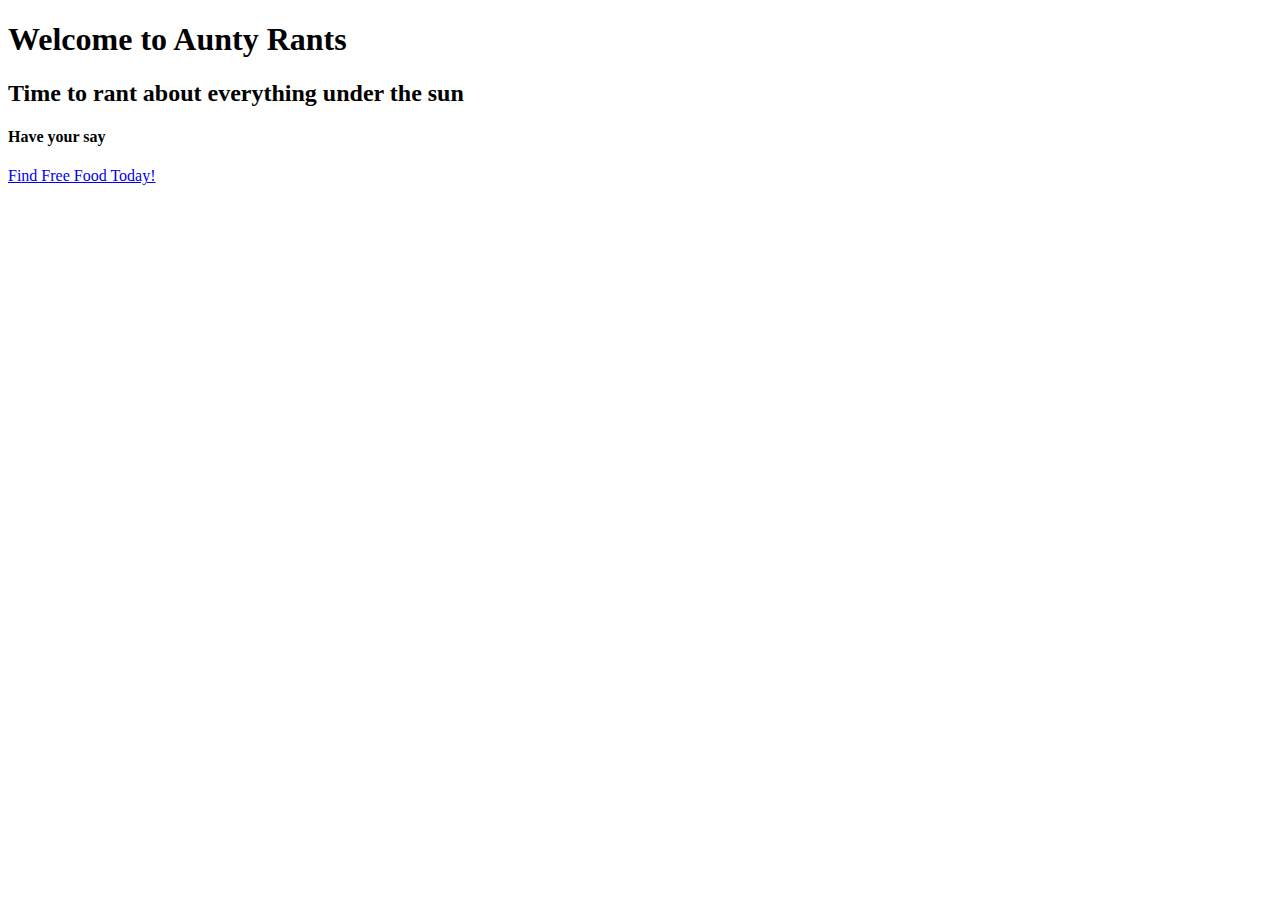
==== index.html @ 10e94449 "commit aunty rants" ====
<!DOCTYPE html>
<html lang="en">
<head>
    <meta charset="UTF-8">
    <meta name="viewport" content="width=device-width, initial-scale=1.0">
    <title>Document</title>
</head>
<body>
    
</body>
    <h1>Welcome to Aunty Rants</h1>
    <h4></h4>
    <h2>Time to rant about everything under the sun</h2>
    <h4>Have your say</h4>
    <a href="https://www.freefood.org.sg"> Find Free Food Today! </a>
</html>
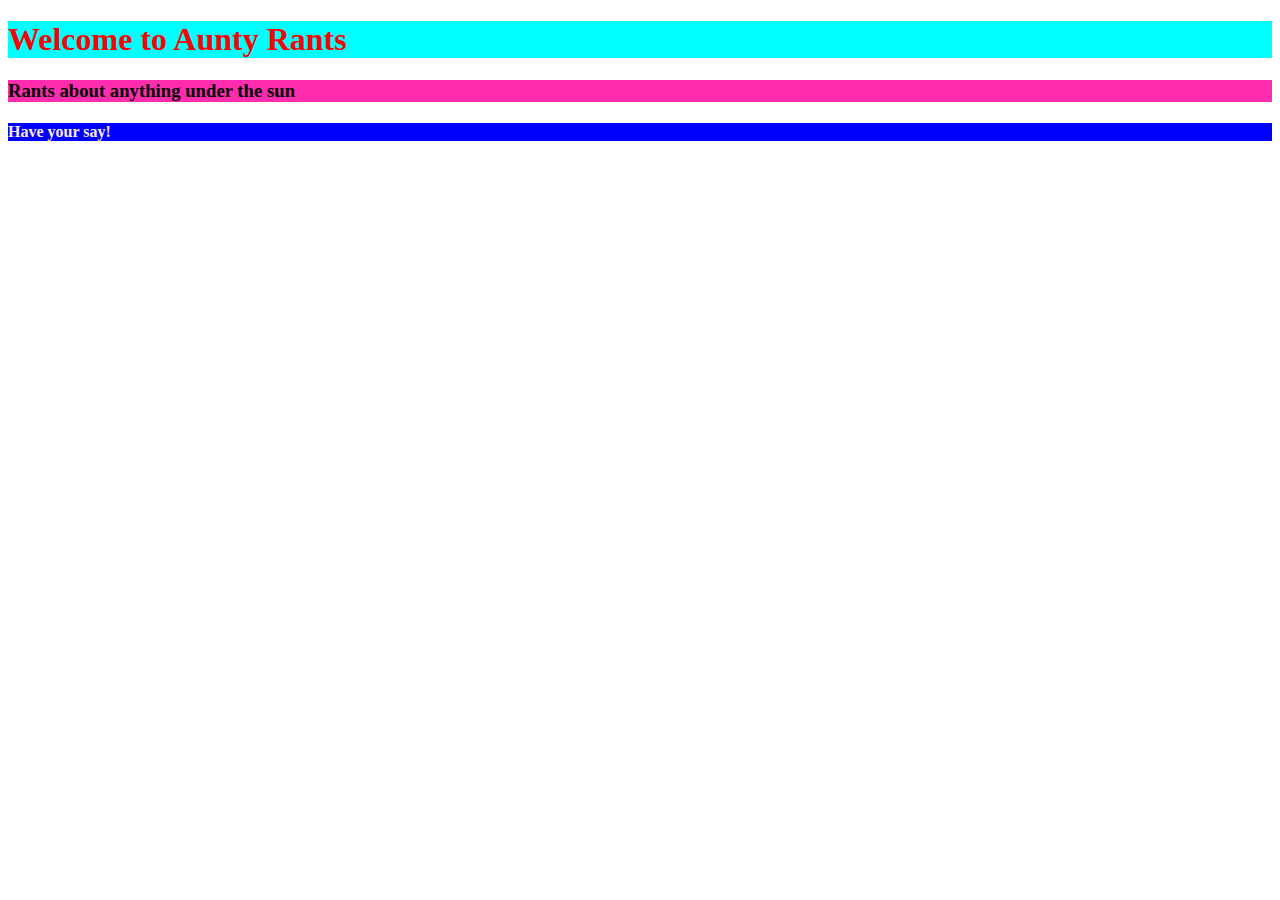
==== commit f805992a: "HTML plus CSS" ====
--- a/index.html
+++ b/index.html
@@ -4,13 +4,11 @@
     <meta charset="UTF-8">
     <meta name="viewport" content="width=device-width, initial-scale=1.0">
     <title>Document</title>
+    <link rel="stylesheet" href="style.css">
 </head>
 <body>
-    
+    <h1 class="title">Welcome to Aunty Rants</h1>
+    <h3 class="title1">Rants about anything under the sun</h3>
+    <h4 class="title2" id="important">Have your say!</h4>
 </body>
-    <h1>Welcome to Aunty Rants</h1>
-    <h4></h4>
-    <h2>Time to rant about everything under the sun</h2>
-    <h4>Have your say</h4>
-    <a href="https://www.freefood.org.sg"> Find Free Food Today! </a>
 </html>
--- a/style.css
+++ b/style.css
@@ -0,0 +1,26 @@
+/*
+h1 {
+    color: red;
+    background-color:blue;
+    
+    text-align: center;
+    border: 14px rgb(27, 207, 21) solid;
+    
+    margin-bottom: 50px;
+
+    padding-top: 20px;
+    padding-bottom: 20px;
+    padding-left: 10px;
+    padding-right: 10px;
+
+}
+*/
+h1 {
+    color: red;
+}
+
+.title {background-color: aqua;}
+     
+.title1 {background-color:rgba(255, 0, 157, 0.822);}
+
+#important {color: antiquewhite;background-color: blue;}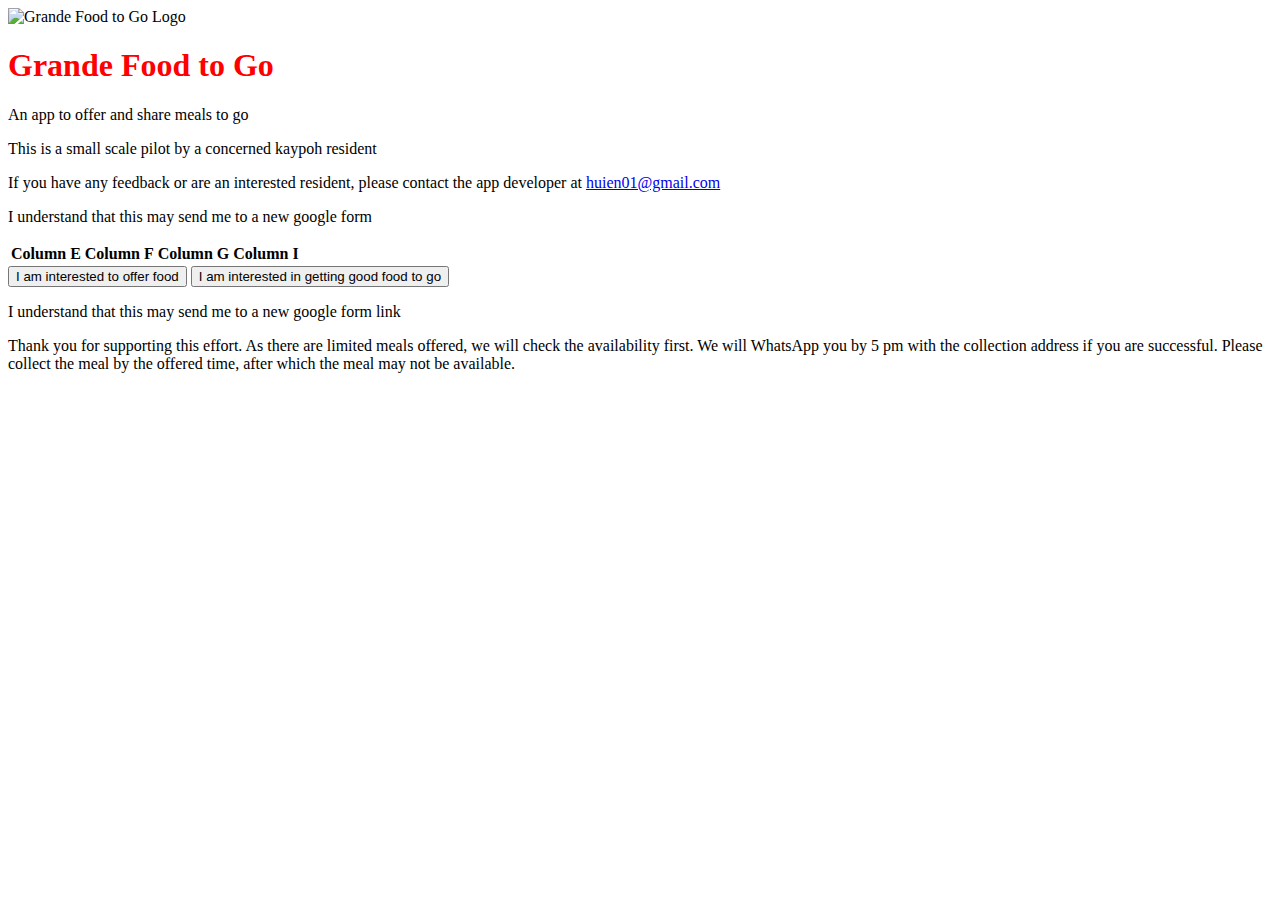
==== commit f70dbb54: "Copilot try" ====
--- a/index.html
+++ b/index.html
@@ -3,12 +3,51 @@
 <head>
     <meta charset="UTF-8">
     <meta name="viewport" content="width=device-width, initial-scale=1.0">
-    <title>Document</title>
+    <title>Grande Food to Go</title>
     <link rel="stylesheet" href="style.css">
 </head>
 <body>
-    <h1 class="title">Welcome to Aunty Rants</h1>
-    <h3 class="title1">Rants about anything under the sun</h3>
-    <h4 class="title2" id="important">Have your say!</h4>
+    <header>
+        <img src="path/to/logo.png" alt="Grande Food to Go Logo">
+        <h1>Grande Food to Go</h1>
+        <p>An app to offer and share meals to go</p>
+        <p>This is a small scale pilot by a concerned kaypoh resident</p>
+        <p>If you have any feedback or are an interested resident, please contact the app developer at 
+            <a href="mailto:huien01@gmail.com">huien01@gmail.com</a>
+        </p>
+    </header>
+
+    <section id="table-section">
+        <p>I understand that this may send me to a new google form</p>
+        <table id="data-table">
+            <thead>
+                <tr>
+                    <th>Column E</th>
+                    <th>Column F</th>
+                    <th>Column G</th>
+                    <th>Column I</th>
+                </tr>
+            </thead>
+            <tbody>
+                <!-- Data will be populated here by JavaScript -->
+            </tbody>
+        </table>
+    </section>
+
+    <section id="forms-section">
+        <button id="offer-food">I am interested to offer food</button>
+        <button id="get-food">I am interested in getting good food to go</button>
+
+        <div id="form-embed" style="display: none;">
+            <iframe id="embedded-form" src="" width="100%" height="500px"></iframe>
+        </div>
+        <p>I understand that this may send me to a new google form link</p>
+    </section>
+
+    <footer>
+        <p>Thank you for supporting this effort. As there are limited meals offered, we will check the availability first. We will WhatsApp you by 5 pm with the collection address if you are successful. Please collect the meal by the offered time, after which the meal may not be available.</p>
+    </footer>
+
+    <script src="script.js"></script>
 </body>
 </html>
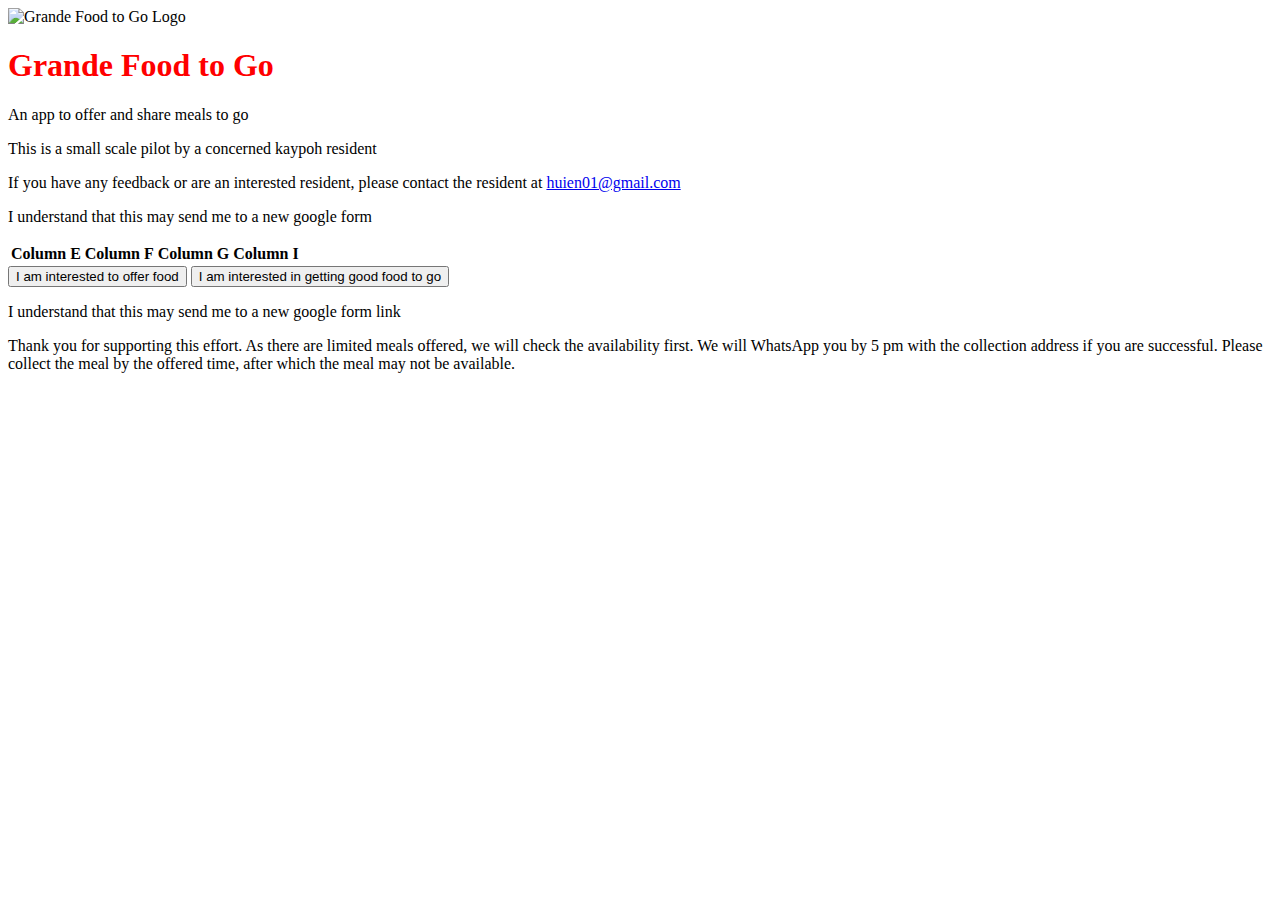
==== commit d87550cd: "Update index.html" ====
--- a/index.html
+++ b/index.html
@@ -12,7 +12,7 @@
         <h1>Grande Food to Go</h1>
         <p>An app to offer and share meals to go</p>
         <p>This is a small scale pilot by a concerned kaypoh resident</p>
-        <p>If you have any feedback or are an interested resident, please contact the app developer at 
+        <p>If you have any feedback or are an interested resident, please contact the resident at 
             <a href="mailto:huien01@gmail.com">huien01@gmail.com</a>
         </p>
     </header>
